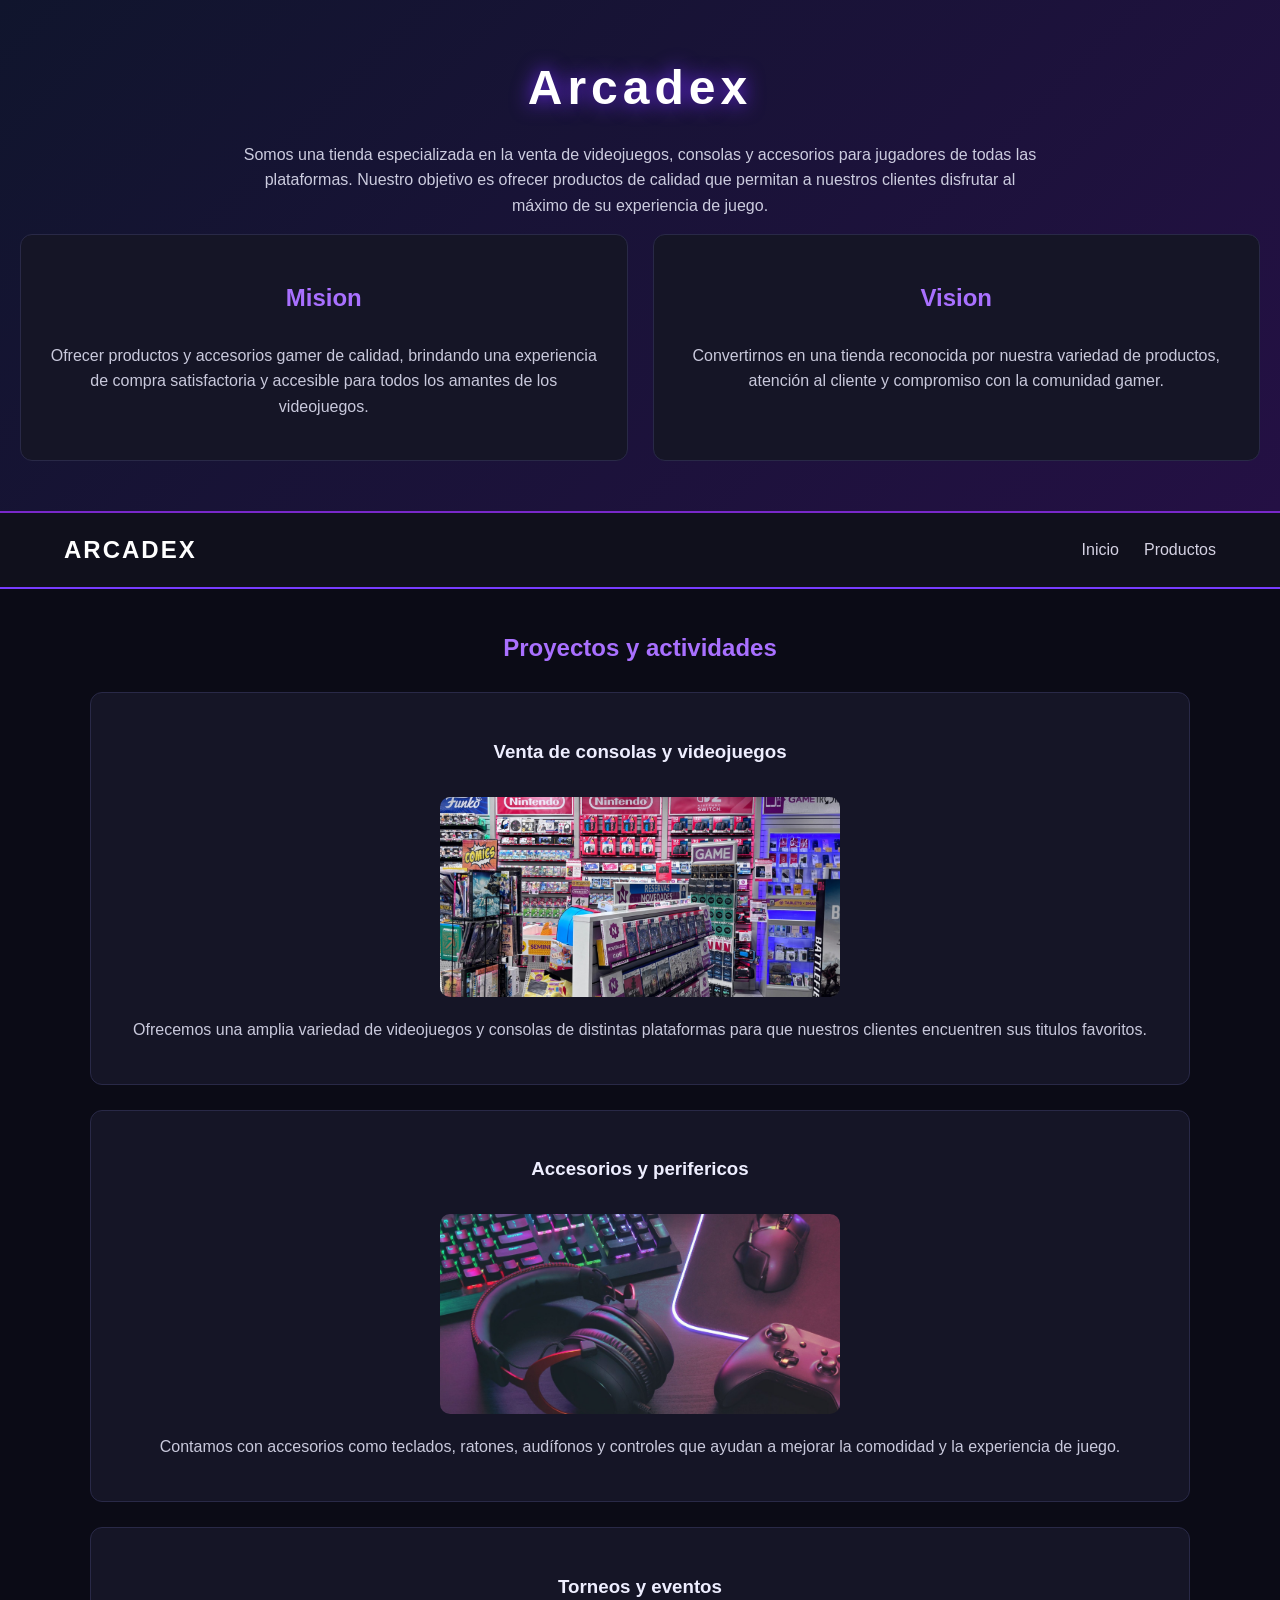
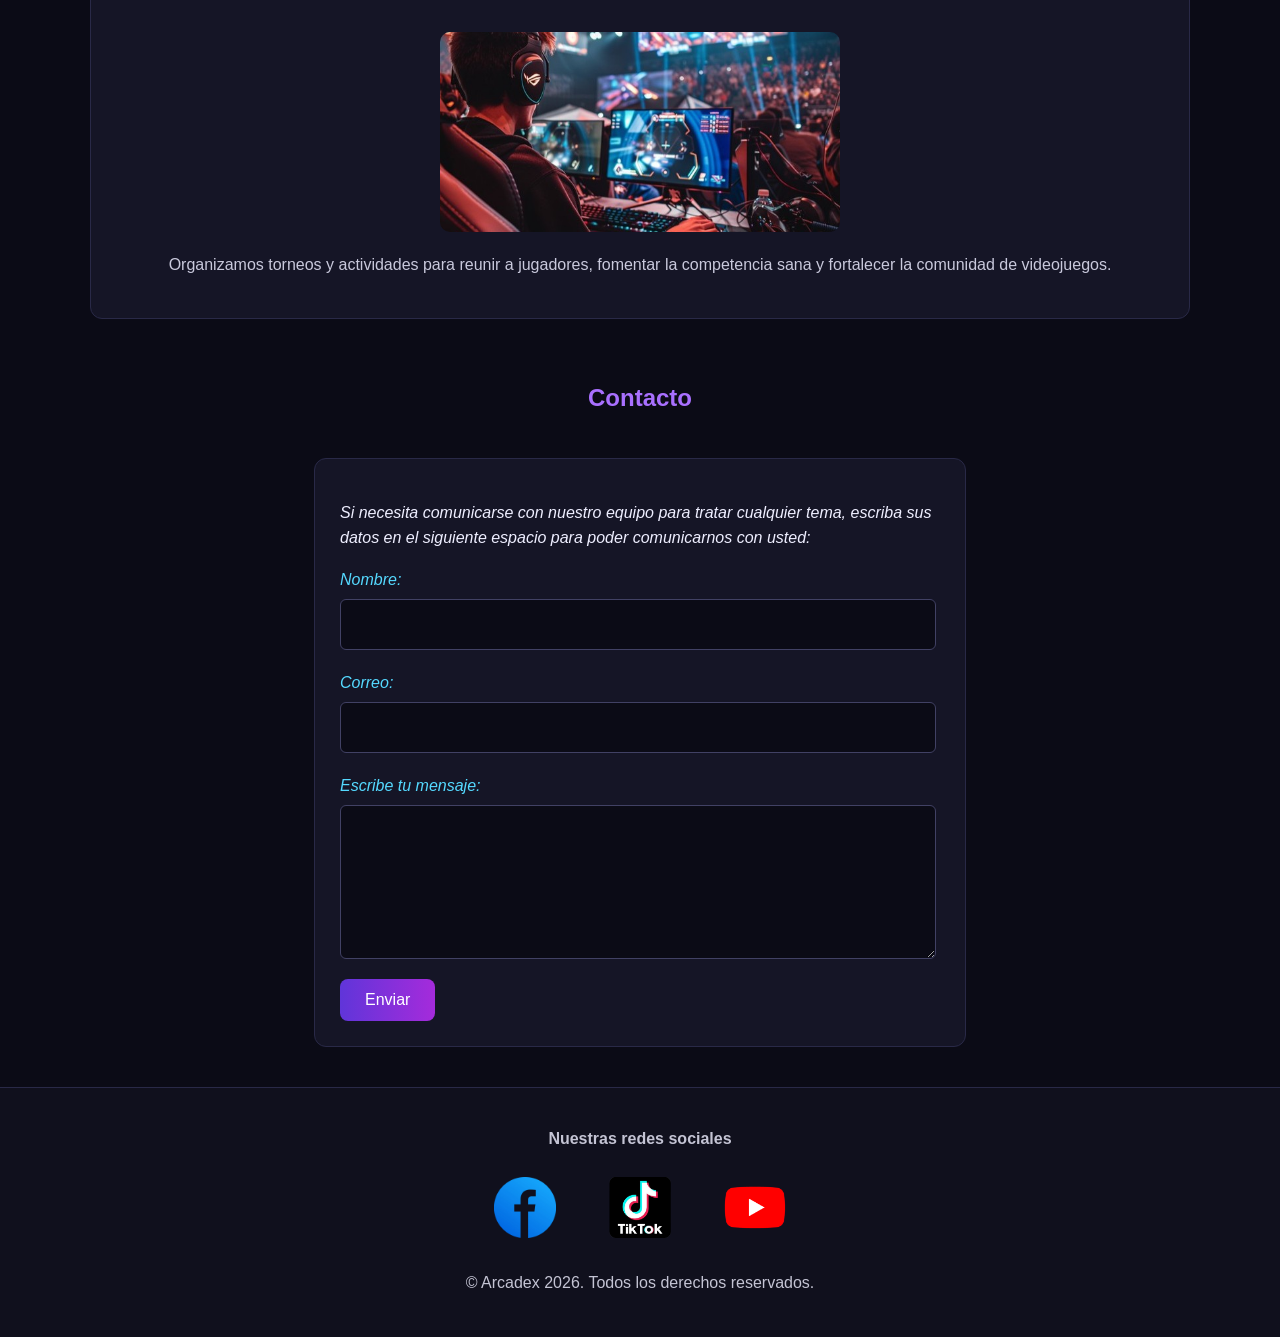
==== Frontend/index.html @ d0e610d1 "Se ha cambiado la ubicacion logica del frontend a un paquete propio" ====
<!DOCTYPE html>
<html lang="es">

    <head>
        <meta charset="UTF-8">
        <meta name="viewport" content="width=device-width, initial-scale=1.0">
        <title>Tienda Gaming | Arcadex</title>
        <link rel="stylesheet" href="styles.css">
    </head>

    <body>

        <header>
            <h1>Arcadex</h1>
            <p>
                Somos una tienda especializada en la venta de videojuegos, 
                consolas y accesorios para jugadores de todas las plataformas. 
                Nuestro objetivo es ofrecer productos de calidad que permitan a 
                nuestros clientes disfrutar al máximo de su experiencia de juego.
            </p>
            <div class="mision-vision">
                <article class="tarjeta">
                    <h2>Mision</h2>
                    <p>
                        Ofrecer productos y accesorios gamer de calidad, brindando una 
                        experiencia de compra satisfactoria y accesible para todos los 
                        amantes de los videojuegos.
                    </p>
                </article>

                <article class="tarjeta">
                    <h2>Vision</h2>
                    <p>
                        Convertirnos en una tienda reconocida por nuestra variedad de 
                        productos, atención al cliente y compromiso con la comunidad gamer.
                    </p>
                </article>
            </div>
        </header>

        <nav class="navbar">
            <a href="index.html" class="logo">ARCADEX</a>
            
            <div class="nav-enlaces">
                <a href="index.html">Inicio</a>
                <a href="productos.html">Productos</a>
            </div>
        </nav>

        <main>
            <section>
                <h2>Proyectos y actividades</h2>
                <article class="tarjeta">
                    <h3>Venta de consolas y videojuegos</h3>

                    <img src="Imagenes/ConsolasYJuegos.jpeg" alt="Consolas y videojuegos">

                    <p>
                        Ofrecemos una amplia variedad de videojuegos y consolas
                        de distintas plataformas para que nuestros clientes 
                        encuentren sus titulos favoritos.
                    </p>
                </article>

                <article class="tarjeta">
                    <h3>Accesorios y perifericos</h3>

                    <img src="Imagenes/Accesorios.jpg" alt="Accesorios">
                    
                    <p>
                        Contamos con accesorios como teclados, ratones,
                        audífonos y controles que ayudan a mejorar la
                        comodidad y la experiencia de juego.
                    </p>
                </article>

                <article class="tarjeta">
                    <h3>Torneos y eventos</h3>

                    <img src="Imagenes/Torneo.jpg" alt="Torneo de videojuegos">

                    <p>
                        Organizamos torneos y actividades para reunir
                        a jugadores, fomentar la competencia sana y
                        fortalecer la comunidad de videojuegos.
                    </p>
                </article>
            </section>
        </main>

        <h2>Contacto</h2>
        <address>
            <form>
                <p>
                Si necesita comunicarse con nuestro equipo para tratar cualquier tema, 
                escriba sus datos en el siguiente espacio para poder comunicarnos con usted:
                </p>

                <label for="nombre">Nombre:</label>
                <input type="text" id="nombre" name="nombre" required>

                <label for="email">Correo:</label>
                <input type="email" id="email" name="email" required>

                <label for="mensaje">Escribe tu mensaje:</label>
                <textarea id="mensaje" name="mensaje" rows="5" required></textarea>

                <button type="submit">Enviar</button>
            </form>
        </address>

        <footer>
            <section id="redes">
                <h2>Nuestras redes sociales</h2>
                <a href="https://www.facebook.com/profile.php?id=61595732810169"><img class="redes-img" src="Imagenes/FacebookLogo.png" alt="Imagen de facebook"></a>
                <a href="https://www.tiktok.com/@arcadex_gaming"><img class="redes-img" src="Imagenes/TiktokLogo.png" alt="Imagen de Youtube"></a>
                <a href="http://www.youtube.com/@Arcadex-GG"><img class="redes-img" src="Imagenes/YoutubeLogo.png" alt="Imagen de Tiktok"></a>
            </section>
            <p>&copy; Arcadex 2026. Todos los derechos reservados.</p>
        </footer>
    </body>
</html>
---- Frontend/styles.css ----
* {
    box-sizing:border-box,
}

body {
    margin: 0;
    padding: 0;
    font-family: Arial, Helvetica, sans-serif;
    background-color: #0b0b16;
    color: #eeeeff;
    line-height: 1.6;
}

header {
    text-align: center;
    padding: 50px 20px;
    background: linear-gradient(135deg, #10152d, #241044);
    border-bottom: 2px solid #7928ca;
}

header h1 {
    margin: 0;
    color: #ffffff;
    font-size: 3rem;
    letter-spacing: 5px;
    text-shadow: 0 0 20px #742cff;
}

.mision-vision {
    display: flex;
    gap: 25px;
    align-items: stretch;
}

.mision-vision article {
    flex: 1;
    margin: 0;
}

header p {
    max-width: 800px;
    margin: 15px auto;
    color: #ccccdf;
}

h2 {
    color: #a970ff;
    text-align: center;
    margin-bottom: 25px;
}

h3 {
    margin-bottom: 30px;
}

main,
address {
    width: 90%;
    max-width: 1100px;
    margin: 40px auto;
}

section {
    margin-bottom: 60px;
}

.tarjeta {
    background-color: #151526;
    border: 1px solid #292947;
    border-radius: 12px;
    padding: 25px;
    margin: 25px 0;
    transition: transform 0.3s, border-color 0.3s;
}

.tarjeta:hover {
    transform: translateY(-5px);
    border-color: #8a4dff;
}

.tarjeta img {
    display: block;
    width: 100%;
    max-width: 400px;
    height: auto;
    margin: 20px auto;
    border-radius: 10px;
}

.tarjeta h3 {
    text-align: center;
}

.tarjeta p {
    color: #c9c9dc;
    text-align: center;
}

button {
    background: linear-gradient(90deg, #6035d9, #a52bdb);
    color: white;
    border: none;
    border-radius: 8px;
    padding: 12px 25px;
    font-size: 1rem;
    cursor: pointer;
    transition: transform 0.2s, box-shadow 0.2s;
}

button:hover {
    transform: scale(1.04);
    box-shadow: 0 0 15px #7928ca;
}

.boton-negativo {
    background: linear-gradient(90deg, #7F0000, #FF0000);
}

.boton-negativo:hover {
    box-shadow: 0 0 15px #BD0003;
}

form {
    max-width: 600px;
    margin: 0 auto;
    padding: 25px;
    background-color: #151526;
    border: 1px solid #292947;
    border-radius: 12px;
}

label {
    display: block;
    margin-bottom: 6px;
    color: #55d9ff;
}

input:not([type="radio"]), 
textarea {
    display: block;
    width: 95%;
    margin-bottom: 20px;
    padding: 12px;
    background-color: #0b0b16;
    color: #ffffff;
    border: 1px solid #414164;
    border-radius: 6px;
    font: inherit;
}

input:focus,
textarea:focus {
    outline: 2px solid #8a4dff;
    border-color: #55d9ff;
}

input[type="radio"] {
    display: inline-block;
    width: auto;
    margin-bottom: 20px;
    padding: 0;
    background-color: transparent;
    border: initial;
    border-radius: 50%;
}

.botones-opuestos {
    display: flex;
    justify-content: space-between;
    align-items: center;
}

.opciones-radio {
    display: flex;
    flex-direction: column;
}

.opciones-radio label{
    color: #ffffff;
}

textarea {
    resize: vertical;
}

footer {
    text-align: center;
    padding: 25px;
    margin-top: 18px;
    background-color: #10101d;
    border-top: 1px solid #292947;
    color: #c4c4d4;
}

#redes {
    margin-bottom: 24px;
}

.redes-img {
    width: 5%;
    min-width: 28px;
    max-width: 62px;
    margin: 0 2%;
}

#redes h2 {
    color: #c4c4d4;
    font-size: 1rem;
}

.popup {
    display: none;
    position: fixed;
    inset: 0;
    background: rgba(0, 0, 0, 0.5);
    justify-content: center;
    align-items: center;
    z-index: 10;
}

.popup-contenido {
    width: 90%;
    max-width: 550px;
    max-height: 80vh;
    overflow-x: hidden;
    overflow-y: auto;
    padding: 35px;
    border-radius: 12px;
    box-sizing: border-box;
    z-index: 11;
}

.grid-elementos {
    display: grid;
    grid-template-columns: repeat(3, minmax(0, 1fr));
    gap: 20px;
}

.navbar {
    display: flex;
    justify-content: space-between;
    align-items: center;
    padding: 18px 5%;
    background-color: #10101c;
    border-bottom: 2px solid #783cff;
}

.logo {
    color: #ffffff;
    font-size: 24px;
    font-weight: bold;
    text-decoration: none;
    letter-spacing: 2px;
}

.nav-enlaces {
    display: flex;
    align-items: center;
    gap: 25px;
}

.nav-enlaces a {
    color: #d5d2e3;
    text-decoration: none;
    font-size: 16px;
    transition: color 0.2s ease;
}

.nav-enlaces a:hover {
    color: #a77bff;
}

@media (max-width: 768px) {
    header h1 {
        font-size: 2rem;
        letter-spacing: 3px;
    }

    header {
        padding: 35px 15px;
    }

    main {
        width: 92%;
    }

    article,
    form {
        padding: 18px;
    }

    .mision-vision {
        flex-direction: column;
    }

    .grid-elementos {
        grid-template-columns: 1fr;
    }

    .navbar {
        flex-direction: column;
        gap: 18px;
    }

    .nav-enlaces {
        flex-wrap: wrap;
        justify-content: center;
        gap: 15px;
    }
}
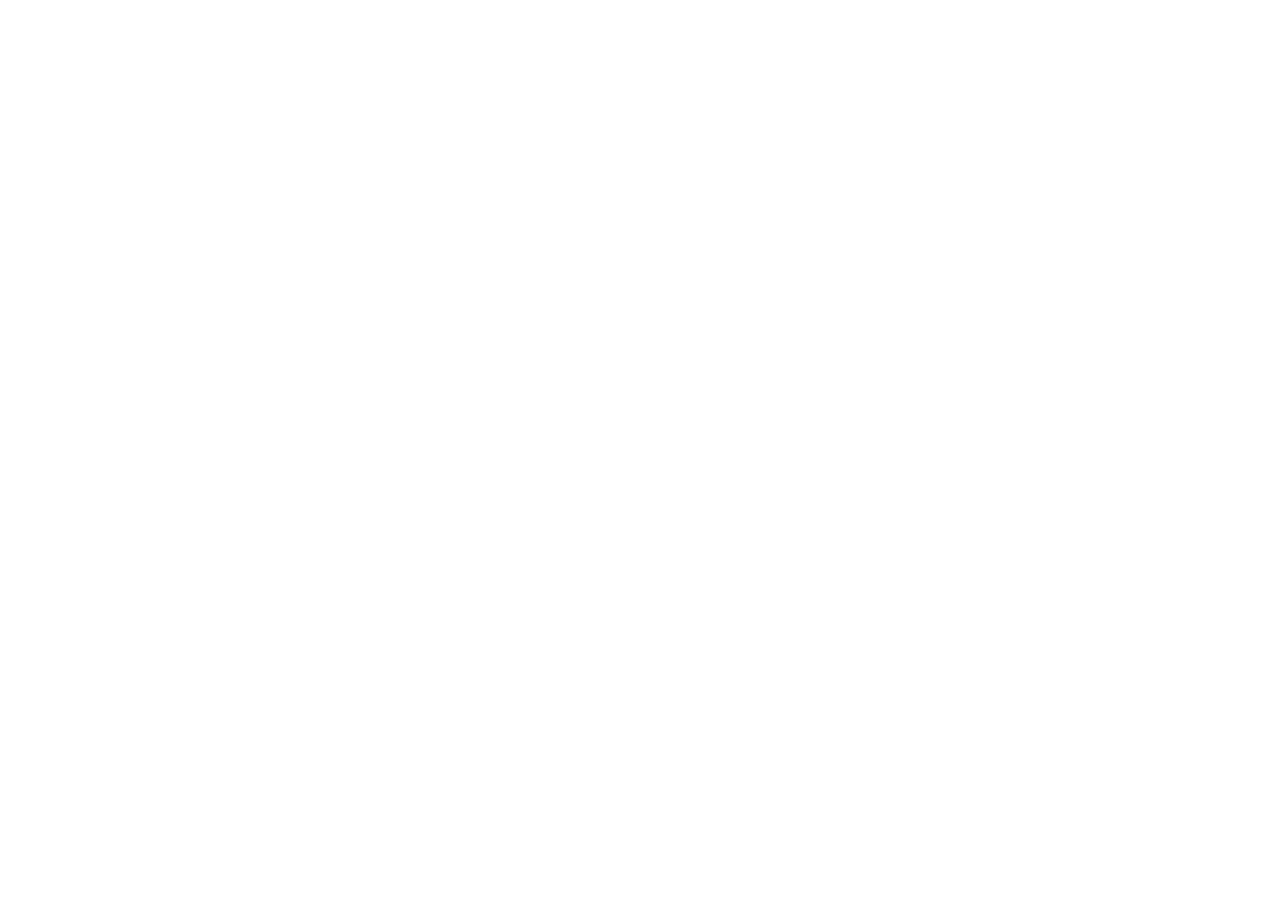
==== commit 0a4f32c2: "Se instala react con vite para el frontend, los archivos originales se guardan en la carpeta tempora" ====
--- a/Frontend/index.html
+++ b/Frontend/index.html
@@ -1,122 +1,13 @@
-<!DOCTYPE html>
-<html lang="es">
-
-    <head>
-        <meta charset="UTF-8">
-        <meta name="viewport" content="width=device-width, initial-scale=1.0">
-        <title>Tienda Gaming | Arcadex</title>
-        <link rel="stylesheet" href="styles.css">
-    </head>
-
-    <body>
-
-        <header>
-            <h1>Arcadex</h1>
-            <p>
-                Somos una tienda especializada en la venta de videojuegos, 
-                consolas y accesorios para jugadores de todas las plataformas. 
-                Nuestro objetivo es ofrecer productos de calidad que permitan a 
-                nuestros clientes disfrutar al máximo de su experiencia de juego.
-            </p>
-            <div class="mision-vision">
-                <article class="tarjeta">
-                    <h2>Mision</h2>
-                    <p>
-                        Ofrecer productos y accesorios gamer de calidad, brindando una 
-                        experiencia de compra satisfactoria y accesible para todos los 
-                        amantes de los videojuegos.
-                    </p>
-                </article>
-
-                <article class="tarjeta">
-                    <h2>Vision</h2>
-                    <p>
-                        Convertirnos en una tienda reconocida por nuestra variedad de 
-                        productos, atención al cliente y compromiso con la comunidad gamer.
-                    </p>
-                </article>
-            </div>
-        </header>
-
-        <nav class="navbar">
-            <a href="index.html" class="logo">ARCADEX</a>
-            
-            <div class="nav-enlaces">
-                <a href="index.html">Inicio</a>
-                <a href="productos.html">Productos</a>
-            </div>
-        </nav>
-
-        <main>
-            <section>
-                <h2>Proyectos y actividades</h2>
-                <article class="tarjeta">
-                    <h3>Venta de consolas y videojuegos</h3>
-
-                    <img src="Imagenes/ConsolasYJuegos.jpeg" alt="Consolas y videojuegos">
-
-                    <p>
-                        Ofrecemos una amplia variedad de videojuegos y consolas
-                        de distintas plataformas para que nuestros clientes 
-                        encuentren sus titulos favoritos.
-                    </p>
-                </article>
-
-                <article class="tarjeta">
-                    <h3>Accesorios y perifericos</h3>
-
-                    <img src="Imagenes/Accesorios.jpg" alt="Accesorios">
-                    
-                    <p>
-                        Contamos con accesorios como teclados, ratones,
-                        audífonos y controles que ayudan a mejorar la
-                        comodidad y la experiencia de juego.
-                    </p>
-                </article>
-
-                <article class="tarjeta">
-                    <h3>Torneos y eventos</h3>
-
-                    <img src="Imagenes/Torneo.jpg" alt="Torneo de videojuegos">
-
-                    <p>
-                        Organizamos torneos y actividades para reunir
-                        a jugadores, fomentar la competencia sana y
-                        fortalecer la comunidad de videojuegos.
-                    </p>
-                </article>
-            </section>
-        </main>
-
-        <h2>Contacto</h2>
-        <address>
-            <form>
-                <p>
-                Si necesita comunicarse con nuestro equipo para tratar cualquier tema, 
-                escriba sus datos en el siguiente espacio para poder comunicarnos con usted:
-                </p>
-
-                <label for="nombre">Nombre:</label>
-                <input type="text" id="nombre" name="nombre" required>
-
-                <label for="email">Correo:</label>
-                <input type="email" id="email" name="email" required>
-
-                <label for="mensaje">Escribe tu mensaje:</label>
-                <textarea id="mensaje" name="mensaje" rows="5" required></textarea>
-
-                <button type="submit">Enviar</button>
-            </form>
-        </address>
-
-        <footer>
-            <section id="redes">
-                <h2>Nuestras redes sociales</h2>
-                <a href="https://www.facebook.com/profile.php?id=61595732810169"><img class="redes-img" src="Imagenes/FacebookLogo.png" alt="Imagen de facebook"></a>
-                <a href="https://www.tiktok.com/@arcadex_gaming"><img class="redes-img" src="Imagenes/TiktokLogo.png" alt="Imagen de Youtube"></a>
-                <a href="http://www.youtube.com/@Arcadex-GG"><img class="redes-img" src="Imagenes/YoutubeLogo.png" alt="Imagen de Tiktok"></a>
-            </section>
-            <p>&copy; Arcadex 2026. Todos los derechos reservados.</p>
-        </footer>
-    </body>
-</html>+<!doctype html>
+<html lang="en">
+  <head>
+    <meta charset="UTF-8" />
+    <link rel="icon" type="image/svg+xml" href="/favicon.svg" />
+    <meta name="viewport" content="width=device-width, initial-scale=1.0" />
+    <title>frontend</title>
+  </head>
+  <body>
+    <div id="root"></div>
+    <script type="module" src="/src/main.jsx"></script>
+  </body>
+</html>
